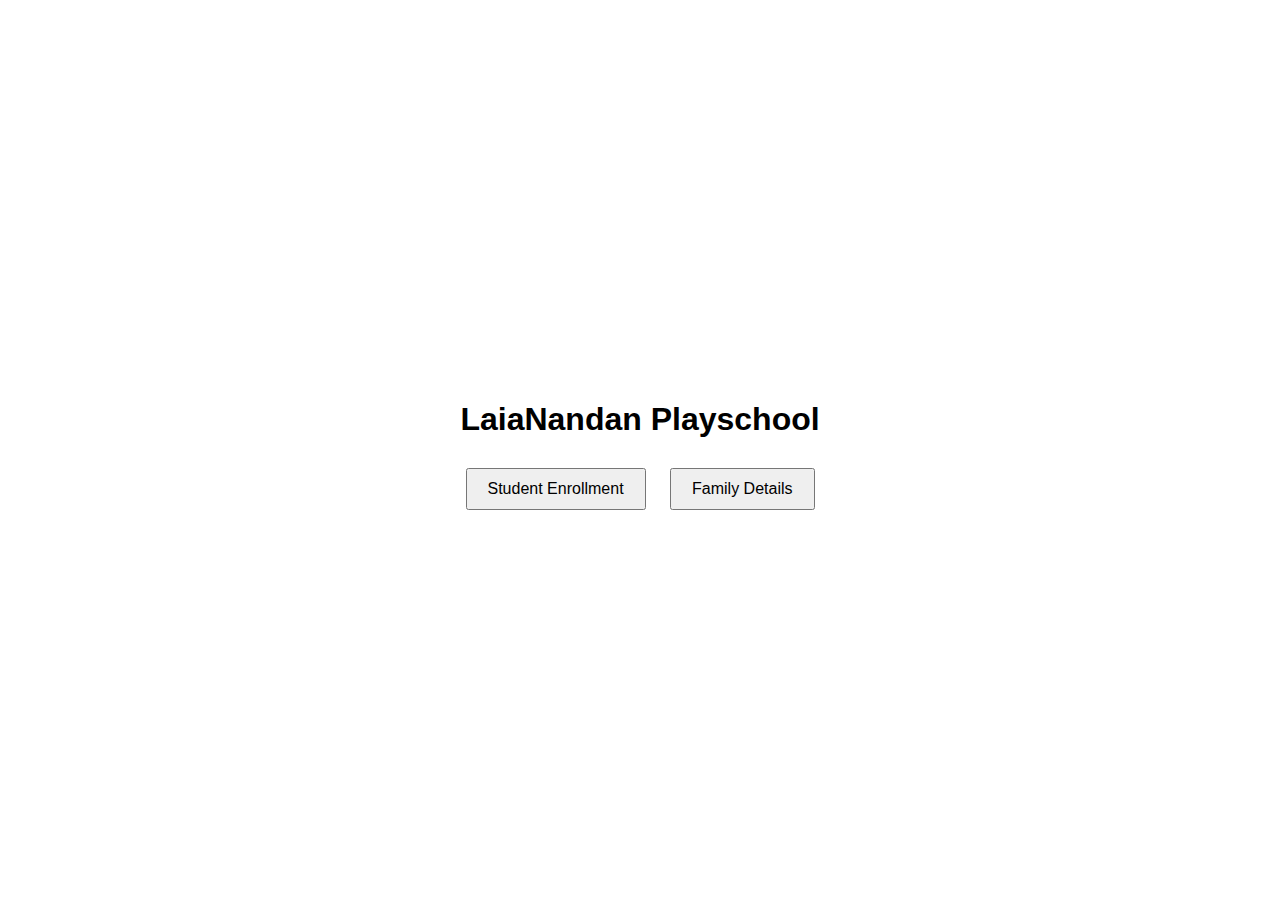
==== index.html @ 838b6057 "Update and rename my.html to index.html" ====
<!DOCTYPE html>
<html lang="en">
<head>
    <meta charset="UTF-8">
    <meta name="viewport" content="width=device-width, initial-scale=1.0">
    <title>LaiaNandan Playschool</title>
    <link rel="stylesheet" href="my.css">
</head>
<body>
    <div class="container">
        <h1>LaiaNandan Playschool</h1>
        <div class="buttons">
            <button onclick="location.href='my_student.html'">Student Enrollment</button>
            <button onclick="location.href='my_family.html'">Family Details</button>
        </div>
    </div>
</body>
</html>
---- my.css ----
body {
    font-family: Arial, sans-serif;
    background-image: url('education_background.jpg');
    background-size: cover;
    display: flex;
    justify-content: center;
    align-items: center;
    height: 100vh;
    margin: 0;
}

.container {
    text-align: center;
    background: rgba(255, 255, 255, 0.8);
    padding: 20px;
    border-radius: 10px;
}

h1 {
    margin-bottom: 20px;
}

.buttons button {
    margin: 10px;
    padding: 10px 20px;
    font-size: 16px;
    cursor: pointer;
}
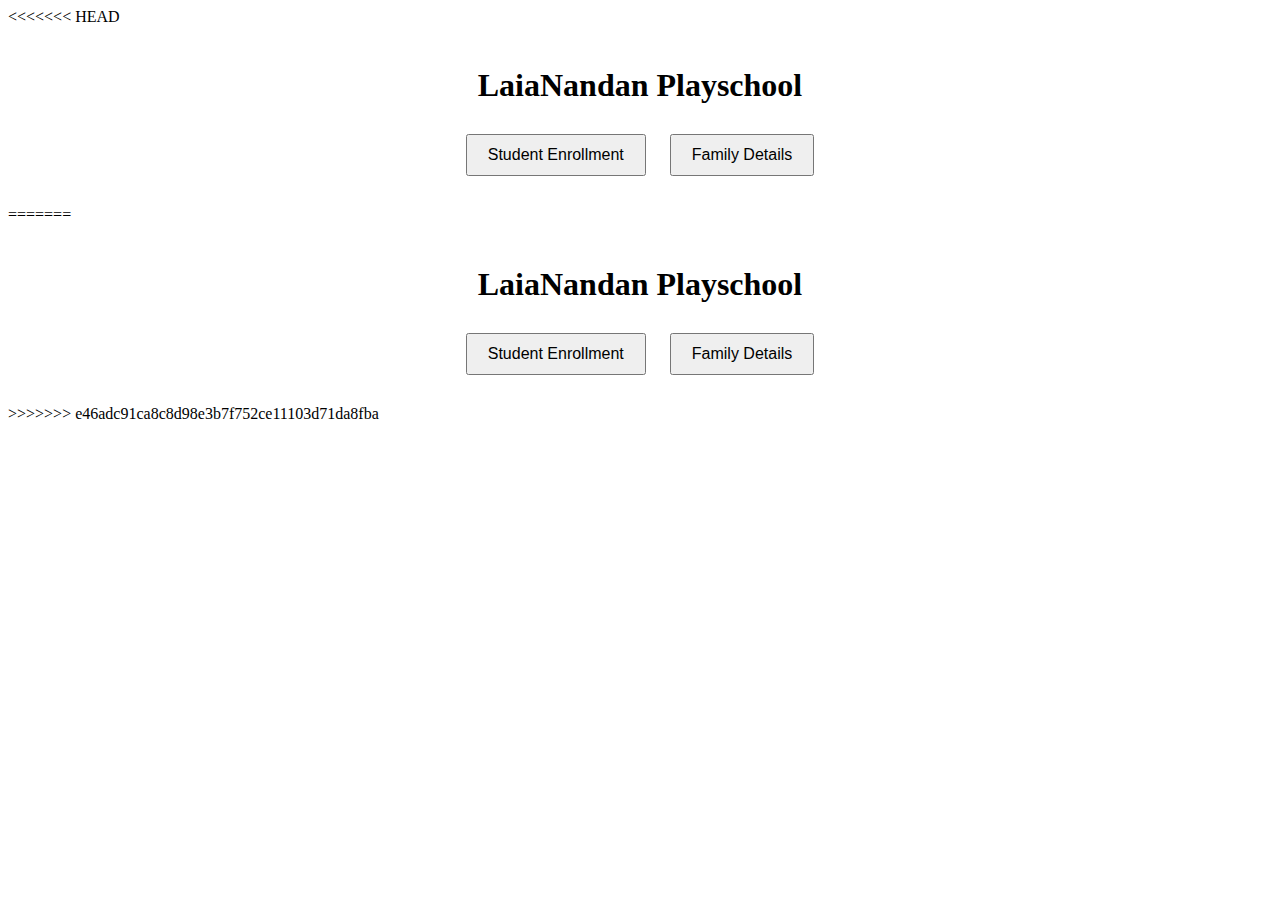
==== commit 69d92748: "Resolved merge conflicts" ====
--- a/index.html
+++ b/index.html
@@ -1,18 +1,39 @@
-<!DOCTYPE html>
-<html lang="en">
-<head>
-    <meta charset="UTF-8">
-    <meta name="viewport" content="width=device-width, initial-scale=1.0">
-    <title>LaiaNandan Playschool</title>
-    <link rel="stylesheet" href="my.css">
-</head>
-<body>
-    <div class="container">
-        <h1>LaiaNandan Playschool</h1>
-        <div class="buttons">
-            <button onclick="location.href='my_student.html'">Student Enrollment</button>
-            <button onclick="location.href='my_family.html'">Family Details</button>
-        </div>
-    </div>
-</body>
-</html>
+<<<<<<< HEAD
+<!DOCTYPE html>
+<html lang="en">
+<head>
+    <meta charset="UTF-8">
+    <meta name="viewport" content="width=device-width, initial-scale=1.0">
+    <title>LaiaNandan Playschool</title>
+    <link rel="stylesheet" href="my.css">
+</head>
+<body>
+    <div class="container">
+        <h1>LaiaNandan Playschool</h1>
+        <div class="buttons">
+            <button onclick="location.href='my_student.html'">Student Enrollment</button>
+            <button onclick="location.href='my_family.html'">Family Details</button>
+        </div>
+    </div>
+</body>
+</html>
+=======
+<!DOCTYPE html>
+<html lang="en">
+<head>
+    <meta charset="UTF-8">
+    <meta name="viewport" content="width=device-width, initial-scale=1.0">
+    <title>LaiaNandan Playschool</title>
+    <link rel="stylesheet" href="my.css">
+</head>
+<body>
+    <div class="container">
+        <h1>LaiaNandan Playschool</h1>
+        <div class="buttons">
+            <button onclick="location.href='my_student.html'">Student Enrollment</button>
+            <button onclick="location.href='my_family.html'">Family Details</button>
+        </div>
+    </div>
+</body>
+</html>
+>>>>>>> e46adc91ca8c8d98e3b7f752ce11103d71da8fba
--- a/my.css
+++ b/my.css
@@ -1,28 +1,59 @@
-body {
-    font-family: Arial, sans-serif;
-    background-image: url('education_background.jpg');
-    background-size: cover;
-    display: flex;
-    justify-content: center;
-    align-items: center;
-    height: 100vh;
-    margin: 0;
-}
-
-.container {
-    text-align: center;
-    background: rgba(255, 255, 255, 0.8);
-    padding: 20px;
-    border-radius: 10px;
-}
-
-h1 {
-    margin-bottom: 20px;
-}
-
-.buttons button {
-    margin: 10px;
-    padding: 10px 20px;
-    font-size: 16px;
-    cursor: pointer;
-}
+<<<<<<< HEAD
+body {
+    font-family: Arial, sans-serif;
+    background-image: url('education_background.jpg');
+    background-size: cover;
+    display: flex;
+    justify-content: center;
+    align-items: center;
+    height: 100vh;
+    margin: 0;
+}
+
+.container {
+    text-align: center;
+    background: rgba(255, 255, 255, 0.8);
+    padding: 20px;
+    border-radius: 10px;
+}
+
+h1 {
+    margin-bottom: 20px;
+}
+
+.buttons button {
+    margin: 10px;
+    padding: 10px 20px;
+    font-size: 16px;
+    cursor: pointer;
+}
+=======
+body {
+    font-family: Arial, sans-serif;
+    background-image: url('education_background.jpg');
+    background-size: cover;
+    display: flex;
+    justify-content: center;
+    align-items: center;
+    height: 100vh;
+    margin: 0;
+}
+
+.container {
+    text-align: center;
+    background: rgba(255, 255, 255, 0.8);
+    padding: 20px;
+    border-radius: 10px;
+}
+
+h1 {
+    margin-bottom: 20px;
+}
+
+.buttons button {
+    margin: 10px;
+    padding: 10px 20px;
+    font-size: 16px;
+    cursor: pointer;
+}
+>>>>>>> e46adc91ca8c8d98e3b7f752ce11103d71da8fba
--- a/my.css
+++ b/my.css
@@ -1,28 +1,59 @@
-body {
-    font-family: Arial, sans-serif;
-    background-image: url('education_background.jpg');
-    background-size: cover;
-    display: flex;
-    justify-content: center;
-    align-items: center;
-    height: 100vh;
-    margin: 0;
-}
-
-.container {
-    text-align: center;
-    background: rgba(255, 255, 255, 0.8);
-    padding: 20px;
-    border-radius: 10px;
-}
-
-h1 {
-    margin-bottom: 20px;
-}
-
-.buttons button {
-    margin: 10px;
-    padding: 10px 20px;
-    font-size: 16px;
-    cursor: pointer;
-}
+<<<<<<< HEAD
+body {
+    font-family: Arial, sans-serif;
+    background-image: url('education_background.jpg');
+    background-size: cover;
+    display: flex;
+    justify-content: center;
+    align-items: center;
+    height: 100vh;
+    margin: 0;
+}
+
+.container {
+    text-align: center;
+    background: rgba(255, 255, 255, 0.8);
+    padding: 20px;
+    border-radius: 10px;
+}
+
+h1 {
+    margin-bottom: 20px;
+}
+
+.buttons button {
+    margin: 10px;
+    padding: 10px 20px;
+    font-size: 16px;
+    cursor: pointer;
+}
+=======
+body {
+    font-family: Arial, sans-serif;
+    background-image: url('education_background.jpg');
+    background-size: cover;
+    display: flex;
+    justify-content: center;
+    align-items: center;
+    height: 100vh;
+    margin: 0;
+}
+
+.container {
+    text-align: center;
+    background: rgba(255, 255, 255, 0.8);
+    padding: 20px;
+    border-radius: 10px;
+}
+
+h1 {
+    margin-bottom: 20px;
+}
+
+.buttons button {
+    margin: 10px;
+    padding: 10px 20px;
+    font-size: 16px;
+    cursor: pointer;
+}
+>>>>>>> e46adc91ca8c8d98e3b7f752ce11103d71da8fba
